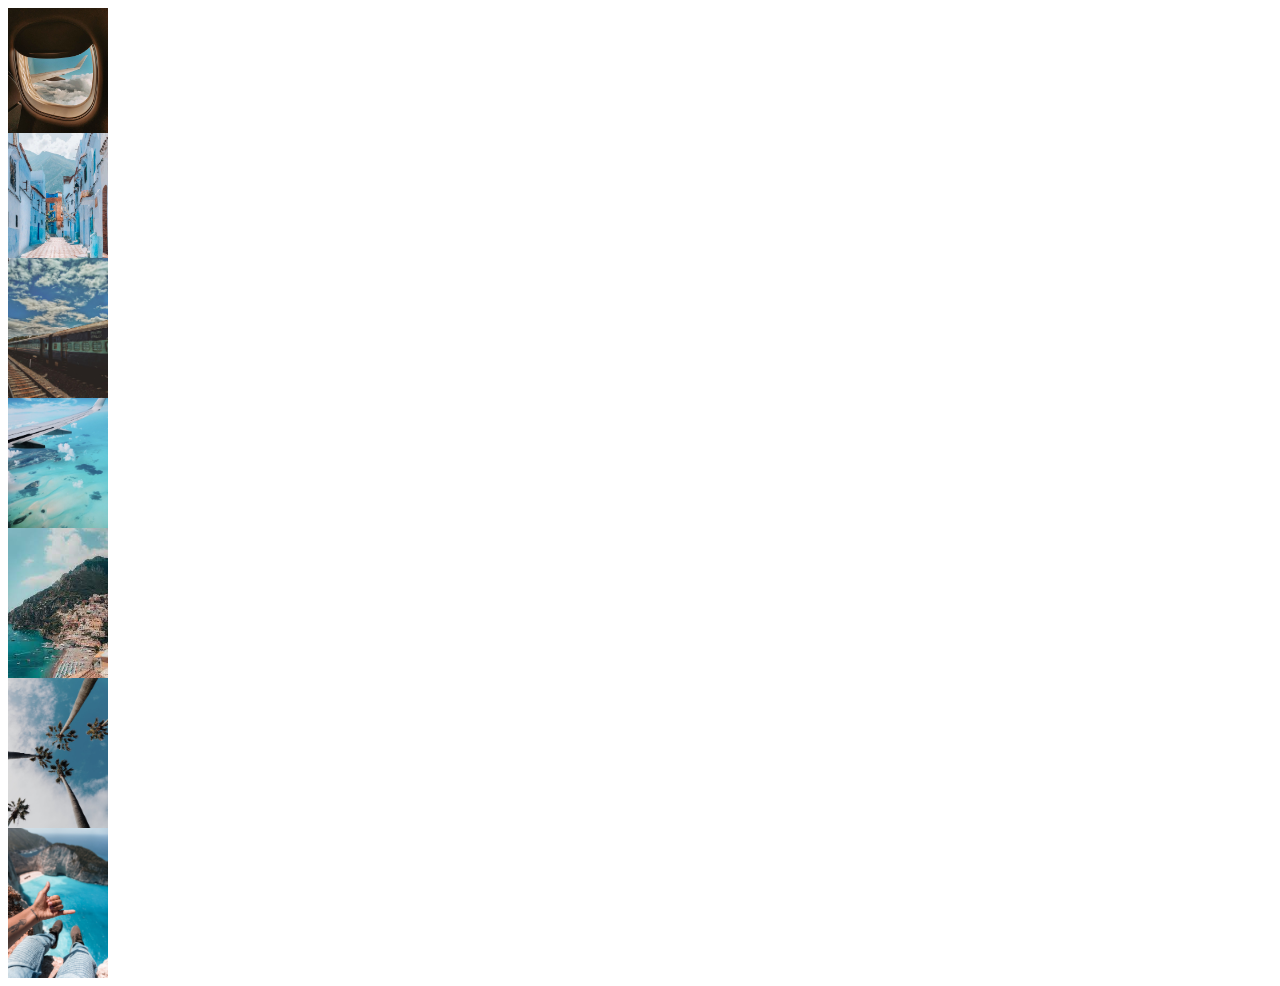
==== lydia.html @ bbc0fbad "Initial commit with photos and basic css" ====
<!DOCTYPE html>
<html lang="en">
<head>
    <meta charset="UTF-8">
    <meta http-equiv="X-UA-Compatible" content="IE=edge">
    <meta name="viewport" content="width=device-width, initial-scale=1.0">
    <link rel="stylesheet" href="css/lydia.css">
    <title>Document</title>
</head>
<body>
    <img src = "img_lydia/img1.jpeg" alt = "plane view of clouds"/>
    <img src = "img_lydia/img2.jpeg" alt = "plane view of clouds"/>
    <img src = "img_lydia/img3.jpeg" alt = "plane view of clouds"/>
    <img src = "img_lydia/img4.jpeg" alt = "plane view of clouds"/>
    <img src = "img_lydia/img5.jpeg" alt = "plane view of clouds"/>
    <img src = "img_lydia/img6.jpeg" alt = "plane view of clouds"/>
    <img src = "img_lydia/img7.jpeg" alt = "plane view of clouds"/>
</body>
</html>
---- css/lydia.css ----
img{
    display: flex;
    flex-direction: row;
    align-items: center;
    justify-content: center;
    width: 100px;
}
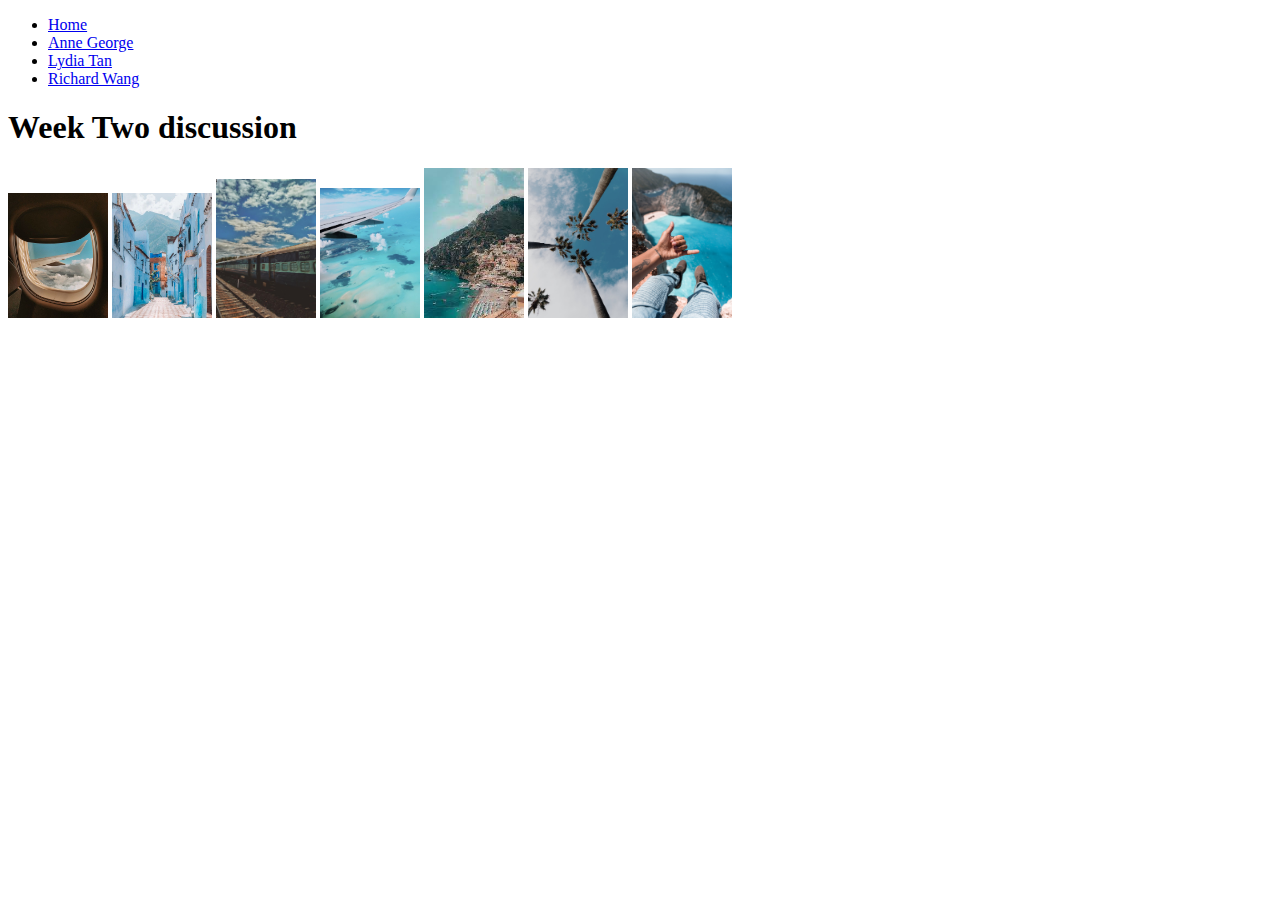
==== commit d8477d0d: "Added links" ====
--- a/lydia.html
+++ b/lydia.html
@@ -6,8 +6,21 @@
     <meta name="viewport" content="width=device-width, initial-scale=1.0">
     <link rel="stylesheet" href="css/lydia.css">
     <title>Document</title>
+    
 </head>
 <body>
+    <header>
+        <nav>
+            <ul>
+                <li><a href = "index.html">Home</a></li>
+                <li><a href="anne.html">Anne George</a></li>
+                <li><a href="lydia.html">Lydia Tan</a></li>
+                <li><a href="richard.html">Richard Wang</a></li>
+            </ul>
+        </nav>
+        <h1>Week Two discussion</h1>
+    </header>
+    
     <img src = "img_lydia/img1.jpeg" alt = "plane view of clouds"/>
     <img src = "img_lydia/img2.jpeg" alt = "plane view of clouds"/>
     <img src = "img_lydia/img3.jpeg" alt = "plane view of clouds"/>
--- a/css/lydia.css
+++ b/css/lydia.css
@@ -1,7 +1,4 @@
 img{
-    display: flex;
-    flex-direction: row;
-    align-items: center;
-    justify-content: center;
+   
     width: 100px;
 }